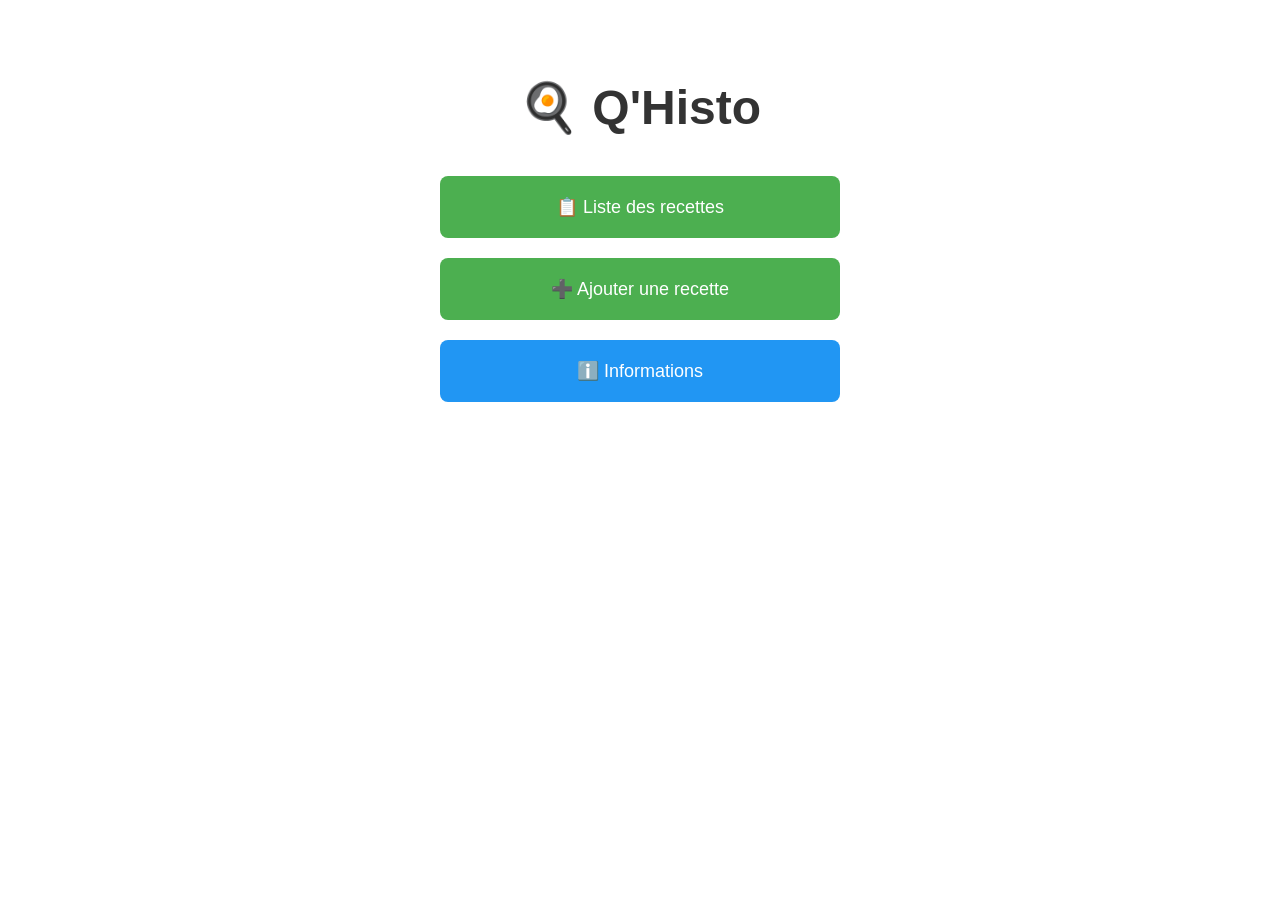
==== index.html @ a4196851 "Add files via upload" ====
<!DOCTYPE html>
<html lang="fr">
<head>
    <meta charset="UTF-8">
    <meta name="viewport" content="width=device-width, initial-scale=1.0">
    <title>Q'Histo - Gestionnaire de Recettes</title>
    
    <!-- PWA Meta tags -->
    <link rel="manifest" href="manifest.json">
    <meta name="theme-color" content="#2196F3">
    <meta name="description" content="Application de gestion de recettes professionnelles avec conversion d'unités et calcul de coûts">
    
    <!-- Icons -->
    <link rel="icon" type="image/png" sizes="192x192" href="icons/icon-192.png">
    <link rel="icon" type="image/png" sizes="512x512" href="icons/icon-512.png">
    <link rel="apple-touch-icon" href="icons/icon-512.png">
    
    <link rel="stylesheet" href="style.css">
</head>
<body>
    
    <!-- MENU PRINCIPAL -->
    <div id="menu-page" class="page active">
        <div class="container">
            <h1>🍳 Q'Histo</h1>
            <div class="menu-buttons">
                <button class="btn btn-primary" onclick="app.showRecipeList()">
                    📋 Liste des recettes
                </button>
                <button class="btn btn-success" onclick="app.showEditor()">
                    ➕ Ajouter une recette
                </button>
                <button class="btn btn-info" onclick="app.showInfo()">
                    ℹ️ Informations
                </button>
            </div>
        </div>
    </div>

    <!-- LISTE DES RECETTES -->
    <div id="list-page" class="page">
        <div class="header">
            <button class="btn-back" onclick="app.showMenu()">← Retour</button>
            <h2>Mes Recettes</h2>
        </div>
        <div class="container">
            <input type="text" id="search" placeholder="🔍 Rechercher une recette..." class="search-input">
            <div id="recipe-list" class="recipe-list"></div>
        </div>
    </div>

    <!-- AFFICHAGE RECETTE -->
    <div id="view-page" class="page">
        <div class="header">
            <button class="btn-back" onclick="app.showRecipeList()">← Retour</button>
            <h2 id="view-title"></h2>
        </div>
        <div class="container">
            <div id="view-content"></div>
        </div>
    </div>

    <!-- LISTE DE COURSES -->
    <div id="shopping-page" class="page">
        <div class="header">
            <button class="btn-back" onclick="app.backFromShopping()">← Retour</button>
            <h2>📝 Liste de courses</h2>
        </div>
        <div class="container">
            <div id="shopping-list"></div>
            <button class="btn btn-danger" onclick="app.clearShopping()">
                🗑️ Supprimer la liste
            </button>
        </div>
    </div>

    <!-- ÉDITEUR DE RECETTE -->
    <div id="editor-page" class="page">
        <div class="header">
            <button class="btn-back" onclick="app.cancelEdit()">← Annuler</button>
            <h2 id="editor-title">Nouvelle recette</h2>
        </div>
        <div class="container">
            <form id="recipe-form">
                <div class="form-group">
                    <label>Nom de la recette *</label>
                    <input type="text" id="recipe-name" required>
                </div>

                <div class="form-row">
                    <div class="form-group">
                        <label>Nombre de personnes</label>
                        <input type="number" id="recipe-persons" min="0" step="1" placeholder="Ex: 4">
                    </div>
                    <div class="form-group">
                        <label>Quantité (portions)</label>
                        <input type="number" id="recipe-quantity" min="0" step="1" placeholder="Ex: 12">
                    </div>
                </div>

                <div class="form-group">
                    <label>Temps de cuisson</label>
                    <input type="text" id="recipe-time" placeholder="Ex: 30 min">
                </div>

                <div class="form-group">
                    <label>Ingrédients *</label>
                    <div id="ingredients-list"></div>
                    <button type="button" class="btn btn-sm" onclick="app.addIngredient()">
                        ➕ Ajouter un ingrédient
                    </button>
                </div>

                <div class="form-group">
                    <label>Étapes de préparation</label>
                    <div id="steps-list"></div>
                    <button type="button" class="btn btn-sm" onclick="app.addStep()">
                        ➕ Ajouter une étape
                    </button>
                </div>

                <button type="submit" class="btn btn-primary btn-block">
                    💾 Enregistrer la recette
                </button>
            </form>
        </div>
    </div>

    <!-- PAGE INFORMATIONS -->
    <div id="info-page" class="page">
        <div class="header">
            <button class="btn-back" onclick="app.showMenu()">← Retour</button>
            <h2>Informations</h2>
        </div>
        <div class="container">
            <div class="info-section">
                <p><strong>Créateur :</strong> LEROY Aurélien</p>
                <p><strong>Version :</strong> 1.0.0</p>
                <p><strong>Copyright :</strong> © LEROY Aurélien - 2025 - Q'Histo - Tout Droits Réservés</p>
                <p><strong>Nombre de recettes :</strong> <span id="recipe-count">0</span></p>
            </div>

            <div class="form-group">
                <label>Thème</label>
                <select id="theme-select" onchange="app.changeTheme(this.value)">
                    <option value="light">☀️ Clair</option>
                    <option value="dark">🌙 Sombre</option>
                    <option value="desert">🏜️ Désert</option>
                    <option value="spring">🌸 Printemps</option>
                    <option value="forest">🌲 Forêt</option>
                    <option value="autumn">🍂 Automne</option>
                    <option value="halloween">🎃 Halloween</option>
                </select>
            </div>

                        <div class="info-section">
                <h3>Export / Import</h3>
                <button class="btn btn-primary btn-block" onclick="app.exportData()">
                    💾 Sauvegarder (Export JSON)
                </button>
                <button class="btn btn-warning btn-block" onclick="app.importData()">
                    📥 Importer (remplace tout)
                </button>
                <input type="file" id="import-file" accept=".json" style="display:none" onchange="app.handleImport(event)">
            </div>
        </div>
    </div>

    <!-- Service Worker Registration -->
    <script>
        if ('serviceWorker' in navigator) {
            window.addEventListener('load', () => {
                navigator.serviceWorker.register('/sw.js')
                    .then(registration => {
                        console.log('✅ Service Worker enregistré:', registration.scope);
                    })
                    .catch(error => {
                        console.error('❌ Erreur Service Worker:', error);
                    });
            });
        }
    </script>
    
    <script src="app.js"></script>
</body>
</html>
---- style.css ----
/* ===== RESET & BASE ===== */
* {
    margin: 0;
    padding: 0;
    box-sizing: border-box;
}

body {
    font-family: -apple-system, BlinkMacSystemFont, 'Segoe UI', Roboto, Oxygen, Ubuntu, Cantarell, sans-serif;
    background: var(--bg-primary);
    color: var(--text-primary);
    transition: background 0.3s, color 0.3s;
}

/* ===== VARIABLES THÈMES ===== */
:root {
    --bg-primary: #ffffff;
    --bg-secondary: #f5f5f5;
    --text-primary: #333333;
    --text-secondary: #666666;
    --accent: #4CAF50;
    --accent-hover: #45a049;
    --danger: #f44336;
    --warning: #ff9800;
    --info: #2196F3;
    --border: #ddd;
}

[data-theme="dark"] {
    --bg-primary: #1a1a1a;
    --bg-secondary: #2d2d2d;
    --text-primary: #ffffff;
    --text-secondary: #cccccc;
    --accent: #66bb6a;
    --accent-hover: #5cb860;
    --border: #444;
}

[data-theme="desert"] {
    --bg-primary: #f4e8d8;
    --bg-secondary: #e8d5c0;
    --text-primary: #5a4a3a;
    --text-secondary: #8a7a6a;
    --accent: #d4a574;
    --accent-hover: #c4956a;
    --border: #d0b090;
}

[data-theme="spring"] {
    --bg-primary: #f0f8f0;
    --bg-secondary: #e0f0e0;
    --text-primary: #2d4a2d;
    --text-secondary: #5a7a5a;
    --accent: #66bb6a;
    --accent-hover: #5cb860;
    --border: #c0e0c0;
}

[data-theme="forest"] {
    --bg-primary: #2d3a2d;
    --bg-secondary: #3a4a3a;
    --text-primary: #e0f0e0;
    --text-secondary: #c0d0c0;
    --accent: #7cb87c;
    --accent-hover: #6ca86c;
    --border: #4a5a4a;
}

[data-theme="autumn"] {
    --bg-primary: #f5e6d3;
    --bg-secondary: #e8d5c0;
    --text-primary: #5a3a2a;
    --text-secondary: #8a6a5a;
    --accent: #d4844a;
    --accent-hover: #c4743a;
    --border: #d0b090;
}

[data-theme="halloween"] {
    --bg-primary: #2a2a2a;
    --bg-secondary: #3a3a3a;
    --text-primary: #ffffff;
    --text-secondary: #cccccc;
    --accent: #ff8800;
    --accent-hover: #ee7700;
    --border: #555;
}

/* ===== LAYOUT ===== */
.page {
    display: none;
    min-height: 100vh;
}

.page.active {
    display: block;
}

.container {
    max-width: 800px;
    margin: 0 auto;
    padding: 20px;
}

.header {
    background: var(--bg-secondary);
    padding: 15px 20px;
    border-bottom: 2px solid var(--border);
    display: flex;
    align-items: center;
    gap: 15px;
    position: sticky;
    top: 0;
    z-index: 100;
}

.header h2 {
    flex: 1;
    text-align: center;
    margin: 0;
}

/* ===== BOUTONS ===== */
.btn {
    padding: 12px 24px;
    border: none;
    border-radius: 8px;
    font-size: 16px;
    cursor: pointer;
    transition: all 0.3s;
    font-weight: 500;
}

.btn-primary {
    background: var(--accent);
    color: white;
}

.btn-primary:hover {
    background: var(--accent-hover);
    transform: translateY(-2px);
    box-shadow: 0 4px 8px rgba(0,0,0,0.2);
}

.btn-success {
    background: var(--accent);
    color: white;
}

.btn-info {
    background: var(--info);
    color: white;
}

.btn-warning {
    background: var(--warning);
    color: white;
}

.btn-danger {
    background: var(--danger);
    color: white;
}

.btn-block {
    width: 100%;
    margin-top: 10px;
}

.btn-sm {
    padding: 8px 16px;
    font-size: 14px;
}

.btn-back {
    background: transparent;
    border: 2px solid var(--border);
    color: var(--text-primary);
    padding: 8px 16px;
    border-radius: 8px;
    cursor: pointer;
    font-size: 16px;
    transition: all 0.3s;
}

.btn-back:hover {
    background: var(--bg-secondary);
}

/* ===== MENU PRINCIPAL ===== */
#menu-page h1 {
    text-align: center;
    font-size: 48px;
    margin: 60px 0 40px;
}

.menu-buttons {
    display: flex;
    flex-direction: column;
    gap: 20px;
    max-width: 400px;
    margin: 0 auto;
}

.menu-buttons .btn {
    padding: 20px;
    font-size: 18px;
}

/* ===== LISTE RECETTES ===== */
.search-input {
    width: 100%;
    padding: 12px;
    border: 2px solid var(--border);
    border-radius: 8px;
    font-size: 16px;
    margin-bottom: 20px;
    background: var(--bg-secondary);
    color: var(--text-primary);
}

.recipe-list {
    display: flex;
    flex-direction: column;
    gap: 10px;
}

.recipe-item {
    background: var(--bg-secondary);
    padding: 15px 20px;
    border-radius: 8px;
    border: 2px solid var(--border);
    cursor: pointer;
    transition: all 0.3s;
}

.recipe-item:hover {
    transform: translateX(5px);
    border-color: var(--accent);
    box-shadow: 0 2px 8px rgba(0,0,0,0.1);
}

/* ===== AFFICHAGE RECETTE ===== */
.recipe-view {
    background: var(--bg-secondary);
    padding: 20px;
    border-radius: 12px;
    margin-bottom: 20px;
}

.recipe-controls {
    display: flex;
    gap: 20px;
    margin: 20px 0;
    padding: 20px;
    background: var(--bg-primary);
    border-radius: 8px;
}

.control-group {
    flex: 1;
}

.control-group label {
    display: block;
    margin-bottom: 8px;
    font-weight: 500;
}

.counter {
    display: flex;
    align-items: center;
    gap: 10px;
}

.counter button {
    width: 40px;
    height: 40px;
    border: 2px solid var(--border);
    background: var(--bg-secondary);
    color: var(--text-primary);
    border-radius: 8px;
    cursor: pointer;
    font-size: 18px;
    transition: all 0.2s;
}

.counter button:hover {
    background: var(--accent);
    color: white;
    border-color: var(--accent);
}

.counter span {
    min-width: 50px;
    text-align: center;
    font-size: 20px;
    font-weight: bold;
}

.recipe-section {
    margin: 20px 0;
}

.recipe-section h3 {
    margin-bottom: 15px;
    color: var(--accent);
}

.ingredient-item {
    padding: 10px;
    background: var(--bg-primary);
    margin: 5px 0;
    border-radius: 6px;
    display: flex;
    justify-content: space-between;
}

.step-item {
    padding: 15px;
    background: var(--bg-primary);
    margin: 10px 0;
    border-radius: 6px;
    border-left: 4px solid var(--accent);
}

.step-number {
    font-weight: bold;
    color: var(--accent);
    margin-bottom: 5px;
}

.recipe-actions {
    display: flex;
    gap: 10px;
    margin-top: 20px;
}

/* ===== LISTE DE COURSES ===== */
.shopping-item {
    padding: 15px;
    background: var(--bg-secondary);
    margin: 10px 0;
    border-radius: 8px;
    display: flex;
    align-items: center;
    gap: 15px;
}

.shopping-item input[type="checkbox"] {
    width: 24px;
    height: 24px;
    cursor: pointer;
}

.shopping-item.checked {
    opacity: 0.5;
    text-decoration: line-through;
}

/* ===== FORMULAIRE ===== */
.form-group {
    margin-bottom: 20px;
}

.form-group label {
    display: block;
    margin-bottom: 8px;
    font-weight: 500;
}

.form-group input,
.form-group textarea,
.form-group select {
    width: 100%;
    padding: 12px;
    border: 2px solid var(--border);
    border-radius: 8px;
    font-size: 16px;
    background: var(--bg-secondary);
    color: var(--text-primary);
}

.form-group textarea {
    min-height: 100px;
    resize: vertical;
    font-family: inherit;
}

.form-row {
    display: grid;
    grid-template-columns: 1fr 1fr;
    gap: 15px;
}

.ingredient-row,
.step-row {
    display: grid;
    grid-template-columns: 2fr 1fr 1fr auto;
    gap: 10px;
    margin-bottom: 10px;
    align-items: end;
}

.step-row {
    grid-template-columns: 3fr 1fr auto;
}

.ingredient-row input,
.step-row input,
.step-row textarea {
    padding: 8px;
}

.btn-remove {
    padding: 8px 12px;
    background: var(--danger);
    color: white;
    border: none;
    border-radius: 6px;
    cursor: pointer;
}

/* ===== INFORMATIONS ===== */
.info-section {
    background: var(--bg-secondary);
    padding: 20px;
    border-radius: 12px;
    margin-bottom: 20px;
}

.info-section p {
    margin: 10px 0;
}

.info-section h3 {
    margin-bottom: 15px;
    color: var(--accent);
}

/* ===== RESPONSIVE ===== */
@media (max-width: 768px) {
    .container {
        padding: 15px;
    }

    .form-row,
    .ingredient-row {
        grid-template-columns: 1fr;
    }

    .recipe-controls {
        flex-direction: column;
    }

    .recipe-actions {
        flex-direction: column;
    }

    #menu-page h1 {
        font-size: 36px;
        margin: 40px 0 30px;
    }
}

/* ===== LANDSCAPE ===== */
@media (orientation: landscape) and (max-height: 600px) {
    #menu-page h1 {
        font-size: 32px;
        margin: 20px 0;
    }

    .menu-buttons .btn {
        padding: 15px;
    }
}
/* ===== SELECT UNITÉ ===== */
.ingredient-row select,
.form-group select {
    width: 100%;
    padding: 8px;
    border: 2px solid var(--border);
    border-radius: 8px;
    font-size: 14px;
    background: var(--bg-secondary);
    color: var(--text-primary);
    cursor: pointer;
}

.ingredient-row select:focus,
.form-group select:focus {
    outline: none;
    border-color: var(--accent);
}

/* Style pour les optgroup */
.ingredient-row select optgroup {
    font-weight: bold;
    color: var(--accent);
}

.ingredient-row select option {
    padding: 5px;
    font-weight: normal;
}

/* Responsive pour les selects */
@media (max-width: 768px) {
    .ingredient-row select {
        font-size: 16px; /* Évite le zoom sur mobile */
    }
}
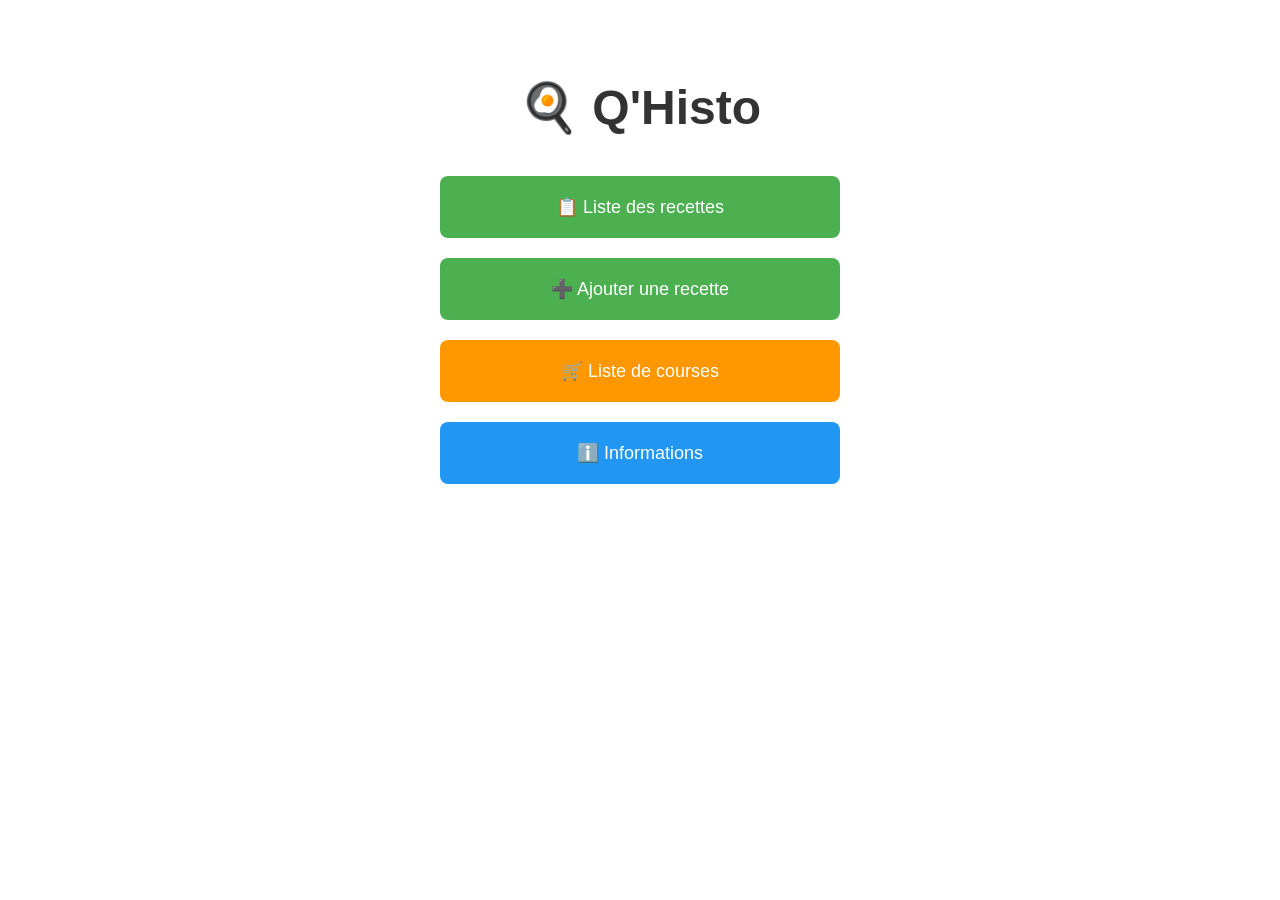
==== commit 48623da9: "Add files via upload" ====
--- a/index.html
+++ b/index.html
@@ -4,25 +4,26 @@
     <meta charset="UTF-8">
     <meta name="viewport" content="width=device-width, initial-scale=1.0">
     <title>Q'Histo - Gestionnaire de Recettes</title>
-    
+
     <!-- PWA Meta tags -->
     <link rel="manifest" href="manifest.json">
     <meta name="theme-color" content="#2196F3">
-    <meta name="description" content="Application de gestion de recettes professionnelles avec conversion d'unités et calcul de coûts">
-    
+    <meta name="description" content="Mes recettes avec les quantités, ajustables au nombre de personnes, et ma liste de courses">
+
     <!-- Icons -->
     <link rel="icon" type="image/png" sizes="192x192" href="icons/icon-192.png">
     <link rel="icon" type="image/png" sizes="512x512" href="icons/icon-512.png">
     <link rel="apple-touch-icon" href="icons/icon-512.png">
-    
+
     <link rel="stylesheet" href="style.css">
 </head>
 <body>
-    
+
     <!-- MENU PRINCIPAL -->
     <div id="menu-page" class="page active">
         <div class="container">
             <h1>🍳 Q'Histo</h1>
+            <div id="backup-banner" class="backup-banner" style="display:none"></div>
             <div class="menu-buttons">
                 <button class="btn btn-primary" onclick="app.showRecipeList()">
                     📋 Liste des recettes
@@ -30,6 +31,9 @@
                 <button class="btn btn-success" onclick="app.showEditor()">
                     ➕ Ajouter une recette
                 </button>
+                <button class="btn btn-warning" onclick="app.showShopping('menu')">
+                    🛒 Liste de courses <span id="shopping-count" class="badge" style="display:none"></span>
+                </button>
                 <button class="btn btn-info" onclick="app.showInfo()">
                     ℹ️ Informations
                 </button>
@@ -44,7 +48,16 @@
             <h2>Mes Recettes</h2>
         </div>
         <div class="container">
-            <input type="text" id="search" placeholder="🔍 Rechercher une recette..." class="search-input">
+            <input type="search" id="search" placeholder="🔍 Nom, ingrédient, étiquette..." class="search-input">
+            <div class="list-toolbar">
+                <div id="list-filters" class="chip-list"></div>
+                <select id="sort-select" class="sort-select" aria-label="Trier">
+                    <option value="az">A → Z</option>
+                    <option value="za">Z → A</option>
+                    <option value="recent">Plus récentes</option>
+                    <option value="old">Plus anciennes</option>
+                </select>
+            </div>
             <div id="recipe-list" class="recipe-list"></div>
         </div>
     </div>
@@ -54,6 +67,7 @@
         <div class="header">
             <button class="btn-back" onclick="app.showRecipeList()">← Retour</button>
             <h2 id="view-title"></h2>
+            <button id="view-fav" class="btn-icon fav-btn" onclick="app.toggleFavorite(app.currentRecipeId)" aria-label="Ajouter aux favoris">☆</button>
         </div>
         <div class="container">
             <div id="view-content"></div>
@@ -64,13 +78,10 @@
     <div id="shopping-page" class="page">
         <div class="header">
             <button class="btn-back" onclick="app.backFromShopping()">← Retour</button>
-            <h2>📝 Liste de courses</h2>
-        </div>
-        <div class="container">
-            <div id="shopping-list"></div>
-            <button class="btn btn-danger" onclick="app.clearShopping()">
-                🗑️ Supprimer la liste
-            </button>
+            <h2>🛒 Liste de courses</h2>
+        </div>
+        <div class="container">
+            <div id="shopping-content"></div>
         </div>
     </div>
 
@@ -81,30 +92,40 @@
             <h2 id="editor-title">Nouvelle recette</h2>
         </div>
         <div class="container">
-            <form id="recipe-form">
-                <div class="form-group">
-                    <label>Nom de la recette *</label>
-                    <input type="text" id="recipe-name" required>
+            <form id="recipe-form" novalidate>
+                <div class="form-group">
+                    <label for="recipe-name">Nom de la recette *</label>
+                    <input type="text" id="recipe-name">
                 </div>
 
                 <div class="form-row">
                     <div class="form-group">
-                        <label>Nombre de personnes</label>
+                        <label for="recipe-persons">Nombre de personnes</label>
                         <input type="number" id="recipe-persons" min="0" step="1" placeholder="Ex: 4">
                     </div>
                     <div class="form-group">
-                        <label>Quantité (portions)</label>
+                        <label for="recipe-quantity">Quantité (portions)</label>
                         <input type="number" id="recipe-quantity" min="0" step="1" placeholder="Ex: 12">
                     </div>
                 </div>
 
                 <div class="form-group">
-                    <label>Temps de cuisson</label>
+                    <label for="recipe-time">Temps de cuisson</label>
                     <input type="text" id="recipe-time" placeholder="Ex: 30 min">
                 </div>
 
                 <div class="form-group">
+                    <label>Étiquettes</label>
+                    <div id="editor-tags" class="chip-list"></div>
+                    <div class="custom-tag-row">
+                        <input type="text" id="custom-tag" placeholder="Autre étiquette (ex : Noël)">
+                        <button type="button" class="btn btn-sm" onclick="app.addCustomTag()">➕ Ajouter</button>
+                    </div>
+                </div>
+
+                <div class="form-group">
                     <label>Ingrédients *</label>
+                    <p class="hint">Laisse la quantité vide pour « à volonté » (sel, poivre…).</p>
                     <div id="ingredients-list"></div>
                     <button type="button" class="btn btn-sm" onclick="app.addIngredient()">
                         ➕ Ajouter un ingrédient
@@ -119,6 +140,17 @@
                     </button>
                 </div>
 
+                <div class="form-group">
+                    <label for="recipe-notes">Notes &amp; astuces</label>
+                    <textarea id="recipe-notes" placeholder="Ex : se congèle très bien, servir avec une salade verte…"></textarea>
+                </div>
+
+                <div class="form-group">
+                    <label>Photo</label>
+                    <div id="photo-editor" class="photo-editor"></div>
+                    <input type="file" id="photo-input" accept="image/*" style="display:none">
+                </div>
+
                 <button type="submit" class="btn btn-primary btn-block">
                     💾 Enregistrer la recette
                 </button>
@@ -135,13 +167,13 @@
         <div class="container">
             <div class="info-section">
                 <p><strong>Créateur :</strong> LEROY Aurélien</p>
-                <p><strong>Version :</strong> 1.0.0</p>
-                <p><strong>Copyright :</strong> © LEROY Aurélien - 2025 - Q'Histo - Tout Droits Réservés</p>
+                <p><strong>Version :</strong> 2.0.0</p>
+                <p><strong>Copyright :</strong> © LEROY Aurélien - 2025 - Q'Histo - Tous droits réservés</p>
                 <p><strong>Nombre de recettes :</strong> <span id="recipe-count">0</span></p>
             </div>
 
             <div class="form-group">
-                <label>Thème</label>
+                <label for="theme-select">Thème</label>
                 <select id="theme-select" onchange="app.changeTheme(this.value)">
                     <option value="light">☀️ Clair</option>
                     <option value="dark">🌙 Sombre</option>
@@ -153,24 +185,31 @@
                 </select>
             </div>
 
-                        <div class="info-section">
+            <div class="info-section">
                 <h3>Export / Import</h3>
+                <p><strong>Dernière sauvegarde :</strong> <span id="last-export">jamais</span></p>
+                <p><strong>Stockage :</strong> <span id="storage-status">…</span></p>
                 <button class="btn btn-primary btn-block" onclick="app.exportData()">
                     💾 Sauvegarder (Export JSON)
                 </button>
-                <button class="btn btn-warning btn-block" onclick="app.importData()">
+                <button class="btn btn-info btn-block" onclick="app.importData('merge')">
+                    📥 Importer (ajoute aux recettes actuelles)
+                </button>
+                <button class="btn btn-warning btn-block" onclick="app.importData('replace')">
                     📥 Importer (remplace tout)
                 </button>
-                <input type="file" id="import-file" accept=".json" style="display:none" onchange="app.handleImport(event)">
-            </div>
-        </div>
-    </div>
-
-    <!-- Service Worker Registration -->
+                <input type="file" id="import-file" accept=".json,application/json" style="display:none" onchange="app.handleImport(event)">
+            </div>
+        </div>
+    </div>
+
+    <div id="toast" class="toast" role="status" aria-live="polite"></div>
+
+    <!-- Service Worker Registration (chemin relatif : fonctionne sous /Q-Histo/) -->
     <script>
         if ('serviceWorker' in navigator) {
             window.addEventListener('load', () => {
-                navigator.serviceWorker.register('/sw.js')
+                navigator.serviceWorker.register('./sw.js')
                     .then(registration => {
                         console.log('✅ Service Worker enregistré:', registration.scope);
                     })
@@ -180,7 +219,7 @@
             });
         }
     </script>
-    
+
     <script src="app.js"></script>
 </body>
 </html>
--- a/style.css
+++ b/style.css
@@ -226,6 +226,9 @@
 }
 
 .recipe-item {
+    display: flex;
+    align-items: center;
+    gap: 12px;
     background: var(--bg-secondary);
     padding: 15px 20px;
     border-radius: 8px;
@@ -313,7 +316,8 @@
     margin: 5px 0;
     border-radius: 6px;
     display: flex;
-    justify-content: space-between;
+    align-items: center;
+    gap: 12px;
 }
 
 .step-item {
@@ -322,6 +326,9 @@
     margin: 10px 0;
     border-radius: 6px;
     border-left: 4px solid var(--accent);
+    display: flex;
+    gap: 12px;
+    transition: opacity 0.3s, box-shadow 0.3s;
 }
 
 .step-number {
@@ -332,6 +339,7 @@
 
 .recipe-actions {
     display: flex;
+    flex-wrap: wrap;
     gap: 10px;
     margin-top: 20px;
 }
@@ -510,3 +518,528 @@
         font-size: 16px; /* Évite le zoom sur mobile */
     }
 }
+
+/* =====================================================
+   VERSION 2 : étiquettes, favoris, cuisine, courses, photo
+   ===================================================== */
+
+/* ===== ÉTIQUETTES / FILTRES ===== */
+.chip-list {
+    display: flex;
+    flex-wrap: wrap;
+    gap: 8px;
+}
+
+.chip {
+    padding: 6px 14px;
+    border-radius: 999px;
+    border: 2px solid var(--border);
+    background: var(--bg-secondary);
+    color: var(--text-primary);
+    font-size: 14px;
+    cursor: pointer;
+    transition: all 0.2s;
+}
+
+.chip.active {
+    background: var(--accent);
+    border-color: var(--accent);
+    color: white;
+}
+
+.tag-list {
+    display: flex;
+    flex-wrap: wrap;
+    gap: 6px;
+    margin-top: 6px;
+}
+
+.tag {
+    font-size: 12px;
+    padding: 2px 10px;
+    border-radius: 999px;
+    background: var(--bg-primary);
+    border: 1px solid var(--border);
+    color: var(--text-secondary);
+}
+
+.recipe-view > .tag-list {
+    margin: 0 0 12px;
+}
+
+.list-toolbar {
+    display: flex;
+    gap: 10px;
+    align-items: flex-start;
+    justify-content: space-between;
+    margin-bottom: 15px;
+}
+
+.sort-select {
+    padding: 6px 10px;
+    border: 2px solid var(--border);
+    border-radius: 8px;
+    background: var(--bg-secondary);
+    color: var(--text-primary);
+    font-size: 14px;
+    flex-shrink: 0;
+}
+
+.custom-tag-row {
+    display: flex;
+    gap: 8px;
+    margin-top: 10px;
+}
+
+.custom-tag-row input {
+    flex: 1;
+}
+
+.custom-tag-row .btn {
+    flex-shrink: 0;
+}
+
+.hint {
+    font-size: 13px;
+    color: var(--text-secondary);
+    margin-bottom: 8px;
+}
+
+.empty-message {
+    text-align: center;
+    color: var(--text-secondary);
+    padding: 20px;
+    line-height: 1.6;
+}
+
+/* ===== LISTE DES RECETTES ===== */
+.recipe-thumb {
+    width: 56px;
+    height: 56px;
+    object-fit: cover;
+    border-radius: 8px;
+    flex-shrink: 0;
+    background: var(--bg-primary);
+}
+
+.recipe-item-body {
+    flex: 1;
+    min-width: 0;
+}
+
+.recipe-meta {
+    font-size: 14px;
+    color: var(--text-secondary);
+    margin-top: 4px;
+}
+
+.fav-btn {
+    background: none;
+    border: none;
+    font-size: 26px;
+    line-height: 1;
+    color: var(--text-secondary);
+    cursor: pointer;
+    padding: 4px;
+    flex-shrink: 0;
+}
+
+.fav-btn.active {
+    color: #f5b301;
+}
+
+.btn-icon {
+    border: 2px solid var(--border);
+    border-radius: 8px;
+    width: 44px;
+    height: 40px;
+    font-size: 22px;
+}
+
+/* ===== AFFICHAGE RECETTE ===== */
+.recipe-photo {
+    display: block;
+    width: 100%;
+    max-height: 320px;
+    object-fit: cover;
+    border-radius: 10px;
+    margin-bottom: 15px;
+}
+
+.section-header {
+    display: flex;
+    align-items: baseline;
+    justify-content: space-between;
+    gap: 10px;
+}
+
+.progress {
+    font-size: 14px;
+    color: var(--text-secondary);
+    white-space: nowrap;
+}
+
+.recipe-notes {
+    white-space: pre-wrap;
+    background: var(--bg-primary);
+    padding: 12px 15px;
+    border-radius: 6px;
+    line-height: 1.5;
+}
+
+/* ===== CASES À COCHER (ingrédients, étapes, courses) ===== */
+.check-row {
+    cursor: pointer;
+    -webkit-tap-highlight-color: transparent;
+}
+
+.check-row input[type="checkbox"] {
+    width: 24px;
+    height: 24px;
+    flex-shrink: 0;
+    cursor: pointer;
+    accent-color: var(--accent);
+}
+
+.ingredient-name {
+    flex: 1;
+}
+
+.ingredient-item.checked .ingredient-name,
+.ingredient-item.checked .ingredient-qty {
+    opacity: 0.45;
+    text-decoration: line-through;
+}
+
+.steps-display {
+    display: flex;
+    flex-direction: column;
+}
+
+.step-item input[type="checkbox"] {
+    margin-top: 2px;
+}
+
+.step-body {
+    flex: 1;
+    min-width: 0;
+}
+
+.step-text {
+    white-space: pre-wrap;
+    line-height: 1.5;
+}
+
+.step-time {
+    color: var(--text-secondary);
+    margin-top: 5px;
+}
+
+.step-item.current {
+    box-shadow: 0 0 0 2px var(--accent);
+    font-size: 17px;
+}
+
+.step-item.checked {
+    opacity: 0.5;
+    border-left-color: var(--border);
+}
+
+.step-item.checked .step-text {
+    text-decoration: line-through;
+}
+
+.current-badge,
+.done-badge {
+    display: inline-block;
+    font-size: 11px;
+    font-weight: 600;
+    padding: 2px 8px;
+    border-radius: 999px;
+    margin-left: 6px;
+    vertical-align: middle;
+}
+
+.current-badge {
+    background: var(--accent);
+    color: white;
+}
+
+.done-badge {
+    background: var(--border);
+    color: var(--text-primary);
+}
+
+.cooking-reset {
+    text-align: center;
+}
+
+.link-btn {
+    background: none;
+    border: none;
+    color: var(--info);
+    font-size: 15px;
+    font-weight: 600;
+    cursor: pointer;
+    padding: 6px;
+    text-decoration: underline;
+}
+
+/* ===== LISTE DE COURSES ===== */
+.shopping-section {
+    margin-bottom: 25px;
+}
+
+.shopping-section h3 {
+    color: var(--accent);
+    margin-bottom: 10px;
+}
+
+.shopping-recipe {
+    display: flex;
+    align-items: center;
+    gap: 10px;
+    padding: 10px 12px;
+    background: var(--bg-secondary);
+    border-radius: 8px;
+    margin-bottom: 8px;
+}
+
+.shopping-recipe-name {
+    flex: 1;
+    min-width: 0;
+    font-weight: 600;
+    cursor: pointer;
+}
+
+.counter-sm {
+    gap: 6px;
+}
+
+.counter-sm button {
+    width: 32px;
+    height: 32px;
+    font-size: 16px;
+}
+
+.counter.counter-sm span {
+    min-width: 70px;
+    font-size: 14px;
+}
+
+.shopping-item-text small {
+    display: block;
+    font-size: 12px;
+    color: var(--text-secondary);
+    margin-top: 2px;
+    text-decoration: none;
+}
+
+.shopping-actions {
+    display: flex;
+    flex-wrap: wrap;
+    gap: 10px;
+}
+
+/* ===== PHOTO (ÉDITEUR) ===== */
+.photo-preview img {
+    display: block;
+    max-width: 100%;
+    max-height: 240px;
+    border-radius: 8px;
+    margin-bottom: 10px;
+}
+
+.photo-actions {
+    display: flex;
+    gap: 10px;
+}
+
+/* ===== MENU ===== */
+.badge {
+    display: inline-block;
+    background: rgba(255, 255, 255, 0.35);
+    border-radius: 999px;
+    padding: 1px 10px;
+    margin-left: 6px;
+    font-size: 15px;
+}
+
+.backup-banner {
+    max-width: 400px;
+    margin: 0 auto 20px;
+    background: var(--bg-secondary);
+    border-left: 4px solid var(--warning);
+    padding: 12px 15px;
+    border-radius: 8px;
+    font-size: 14px;
+    display: flex;
+    flex-direction: column;
+    align-items: flex-start;
+    gap: 4px;
+}
+
+.backup-banner .link-btn {
+    padding: 0;
+}
+
+/* ===== NOTIFICATION ===== */
+.toast {
+    position: fixed;
+    left: 50%;
+    bottom: 20px;
+    transform: translate(-50%, 20px);
+    background: #333;
+    color: white;
+    padding: 12px 18px;
+    border-radius: 10px;
+    box-shadow: 0 4px 14px rgba(0, 0, 0, 0.3);
+    display: flex;
+    align-items: center;
+    gap: 12px;
+    opacity: 0;
+    pointer-events: none;
+    transition: opacity 0.3s, transform 0.3s;
+    z-index: 1000;
+    width: max-content;
+    max-width: calc(100% - 30px);
+}
+
+.toast.show {
+    opacity: 1;
+    transform: translate(-50%, 0);
+    pointer-events: auto;
+}
+
+.toast .link-btn {
+    color: #8fd3ff;
+    white-space: nowrap;
+}
+
+@media (max-width: 768px) {
+    /* Nom sur une ligne, puis quantité + unité + ✕ sur la suivante */
+    .ingredient-row {
+        grid-template-columns: 1fr 1.4fr auto;
+        padding-bottom: 10px;
+        border-bottom: 1px dashed var(--border);
+    }
+
+    .ingredient-row input:first-child {
+        grid-column: 1 / -1;
+    }
+
+    .step-row {
+        grid-template-columns: 1fr auto;
+    }
+
+    .step-row textarea {
+        grid-column: 1 / -1;
+    }
+
+    .list-toolbar {
+        flex-direction: column-reverse;
+    }
+}
+
+@media (prefers-reduced-motion: reduce) {
+    * {
+        transition: none !important;
+    }
+}
+
+/* ===== IMPRESSION ===== */
+@media print {
+    :root,
+    [data-theme] {
+        --bg-primary: #fff;
+        --bg-secondary: #fff;
+        --text-primary: #000;
+        --text-secondary: #444;
+        --accent: #000;
+        --border: #bbb;
+    }
+
+    body {
+        background: #fff;
+        color: #000;
+        font-size: 12pt;
+    }
+
+    .header {
+        position: static;
+        background: none;
+        border-bottom: 2px solid #000;
+        padding: 0 0 8px;
+    }
+
+    .btn-back,
+    .btn-icon,
+    .recipe-actions,
+    .shopping-actions,
+    .cooking-reset,
+    .counter button,
+    .btn-remove,
+    .current-badge,
+    .done-badge,
+    .progress,
+    .toast,
+    .recipe-view .check-row input[type="checkbox"] {
+        display: none !important;
+    }
+
+    .container {
+        max-width: none;
+        padding: 10px 0 0;
+    }
+
+    .recipe-view {
+        padding: 0;
+    }
+
+    .recipe-controls {
+        padding: 0;
+        margin: 10px 0;
+    }
+
+    .counter span {
+        min-width: 0;
+        font-size: 12pt;
+    }
+
+    .recipe-photo {
+        width: auto;
+        max-width: 100%;
+        max-height: 7cm;
+    }
+
+    /* Tout s'imprime « non coché », dans l'ordre d'origine */
+    .check-row.checked,
+    .check-row.checked * {
+        opacity: 1 !important;
+        text-decoration: none !important;
+    }
+
+    .step-item {
+        order: var(--orig);
+        break-inside: avoid;
+        box-shadow: none !important;
+        font-size: 12pt !important;
+        border-left: 3px solid #000 !important;
+        padding: 6px 10px;
+        margin: 6px 0;
+    }
+
+    .ingredient-item {
+        padding: 4px 0;
+        margin: 0;
+        border-bottom: 1px dotted #bbb;
+        border-radius: 0;
+    }
+
+    .shopping-item {
+        padding: 6px 0;
+        margin: 0;
+        border-bottom: 1px dotted #bbb;
+        border-radius: 0;
+    }
+}
